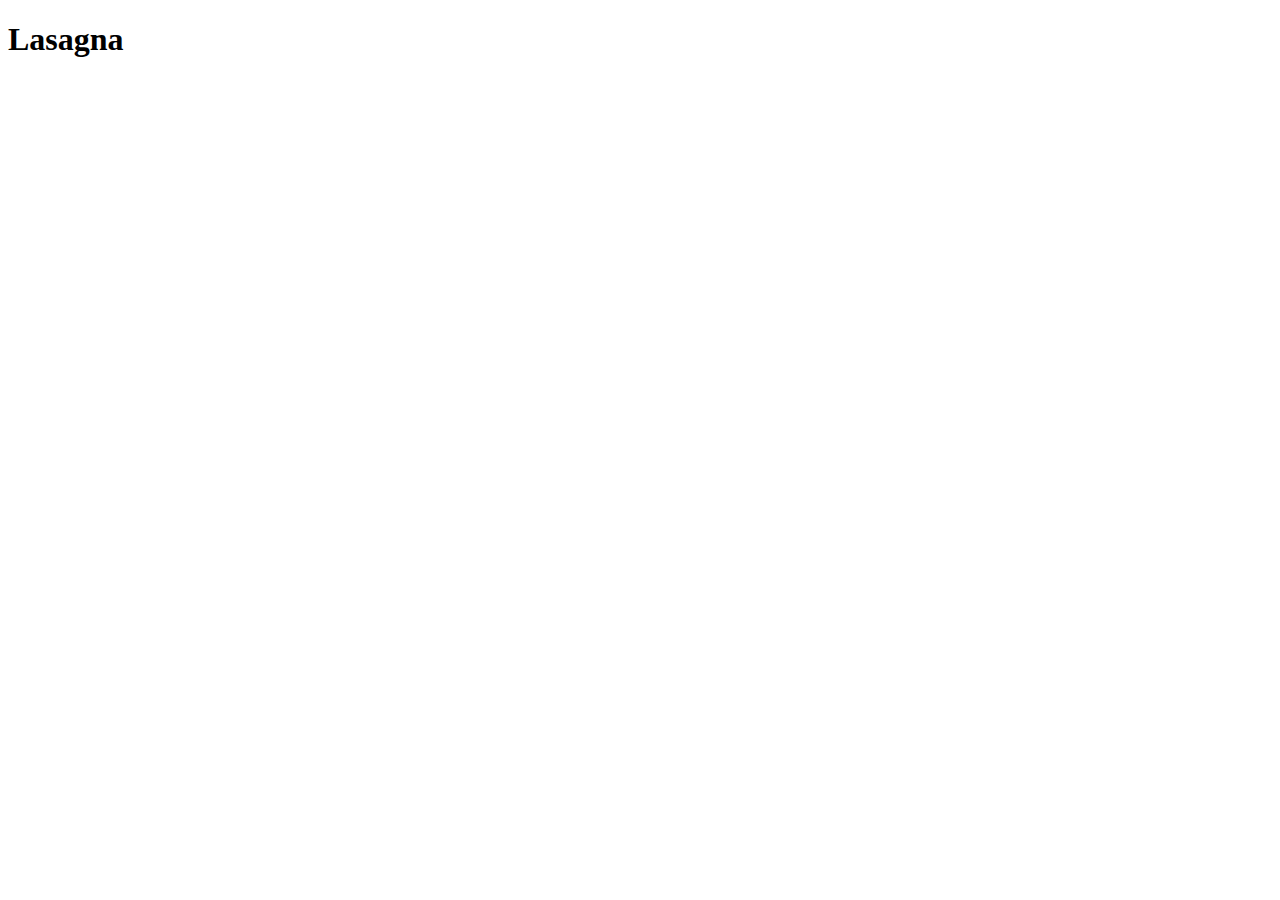
==== recipes/lasagna.html @ ff5c78d8 "adding reqd files for the project" ====
<!DOCTYPE html>
<html lang="en">
<head>
    <meta charset="UTF-8">
    <meta http-equiv="X-UA-Compatible" content="IE=edge">
    <meta name="viewport" content="width=device-width, initial-scale=1.0">
    <title>Lasagna recipe</title>
</head>
<body>
    <h1>Lasagna</h1>
</body>
</html>
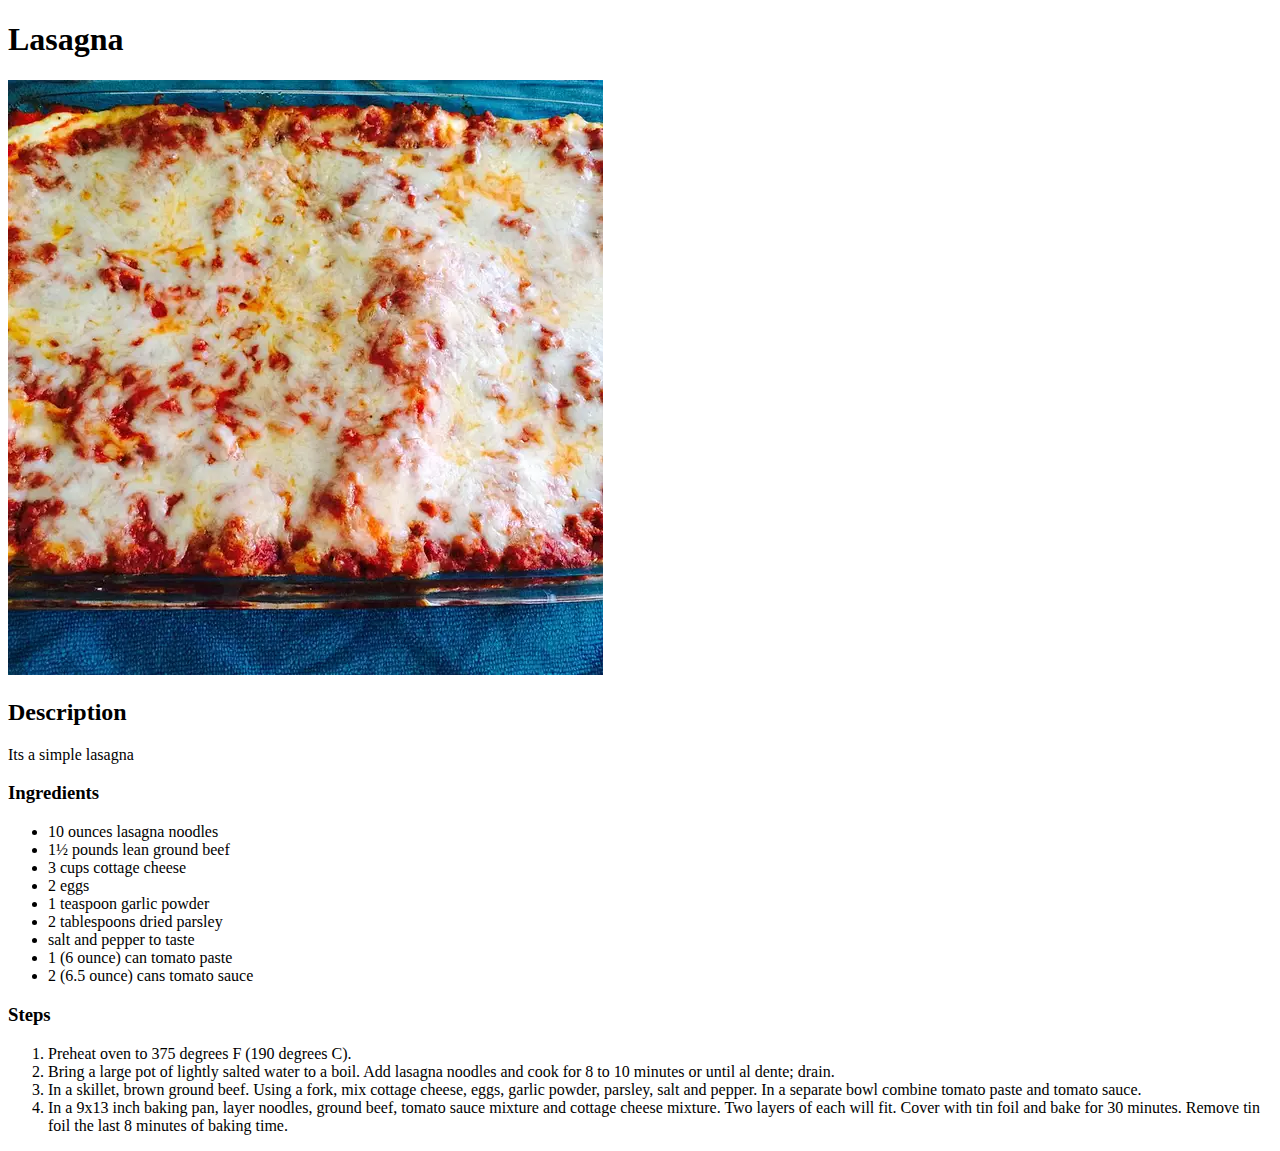
==== commit a42d8940: "added new files and folder" ====
--- a/recipes/lasagna.html
+++ b/recipes/lasagna.html
@@ -8,5 +8,32 @@
 </head>
 <body>
     <h1>Lasagna</h1>
+    <img src=../images/lasagna.webp>
+
+    <h2>Description</h2>
+    <p>Its a simple lasagna</p>
+
+    <h3>Ingredients</h3>
+    <ul>
+        <li>10 ounces lasagna noodles</li>
+        <li>1½ pounds lean ground beef</li>
+        <li>3 cups cottage cheese</li>
+        <li>2 eggs</li>
+        <li>1 teaspoon garlic powder</li>
+        <li>2 tablespoons dried parsley</li>
+        <li>salt and pepper to taste</li>
+        <li>1 (6 ounce) can tomato paste</li>
+        <li>2 (6.5 ounce) cans tomato sauce</li>
+    </ul>
+    <h3>Steps</h3>
+    <ol>
+        <li>Preheat oven to 375 degrees F (190 degrees C).</li>
+        <li>Bring a large pot of lightly salted water to a boil. Add lasagna noodles and cook for 8 to 10 minutes or until al dente;
+        drain.</li>
+        <li>In a skillet, brown ground beef. Using a fork, mix cottage cheese, eggs, garlic powder, parsley, salt and pepper. In a
+        separate bowl combine tomato paste and tomato sauce.</li>
+        <li>In a 9x13 inch baking pan, layer noodles, ground beef, tomato sauce mixture and cottage cheese mixture. Two layers of
+        each will fit. Cover with tin foil and bake for 30 minutes. Remove tin foil the last 8 minutes of baking time.</li>
+    </ol>
 </body>
 </html>